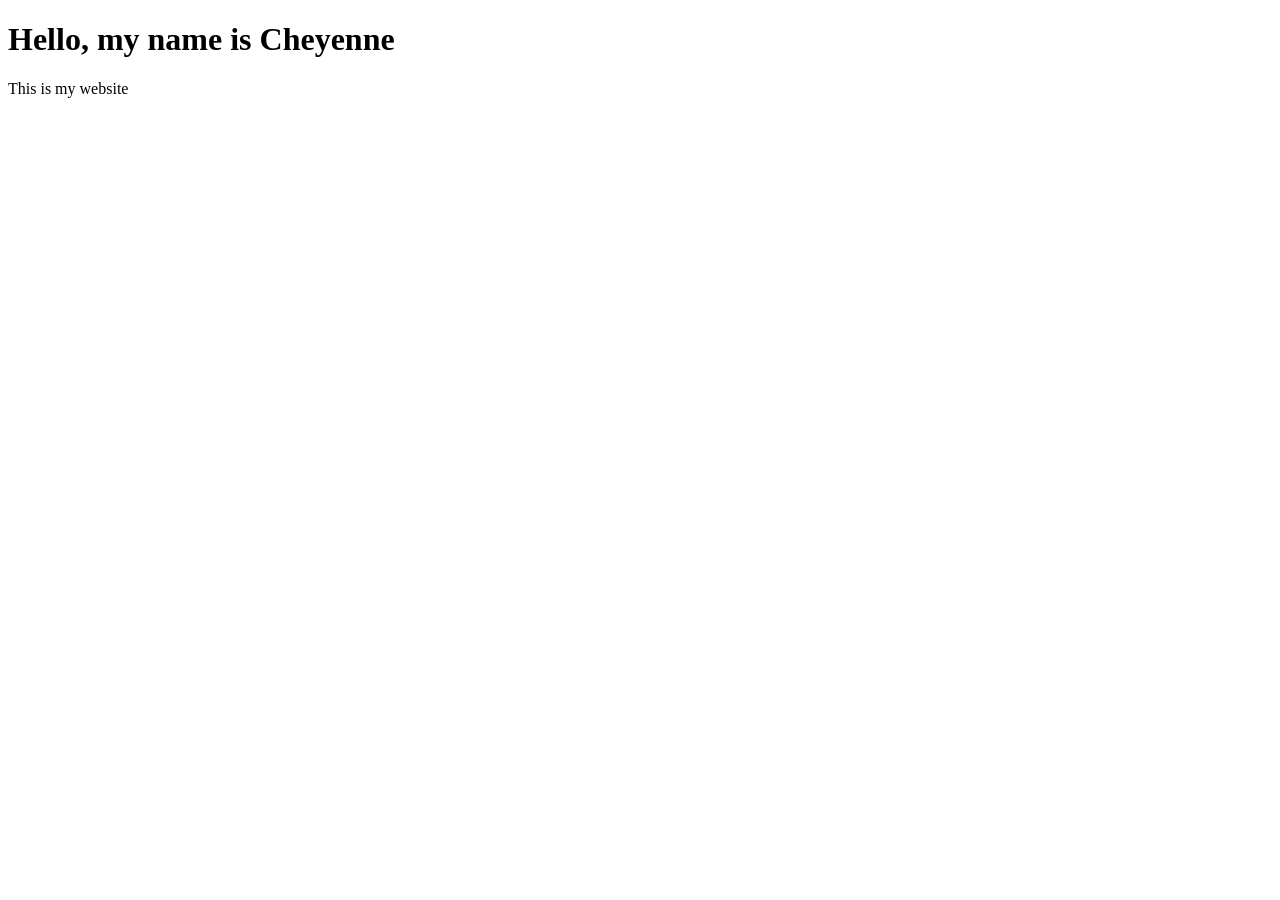
==== index.html @ dea726e3 "added index file" ====
<!DOCTYPE html>
<html lang="en">
<head>
    <meta charset="UTF-8">
    <meta name="viewport" content="width=device-width, initial-scale=1.0">
    <title>My First Website</title>
</head>
<body>
    <h1>Hello, my name is Cheyenne</h1>
    <p>This is my website</p>
</body>
</html>
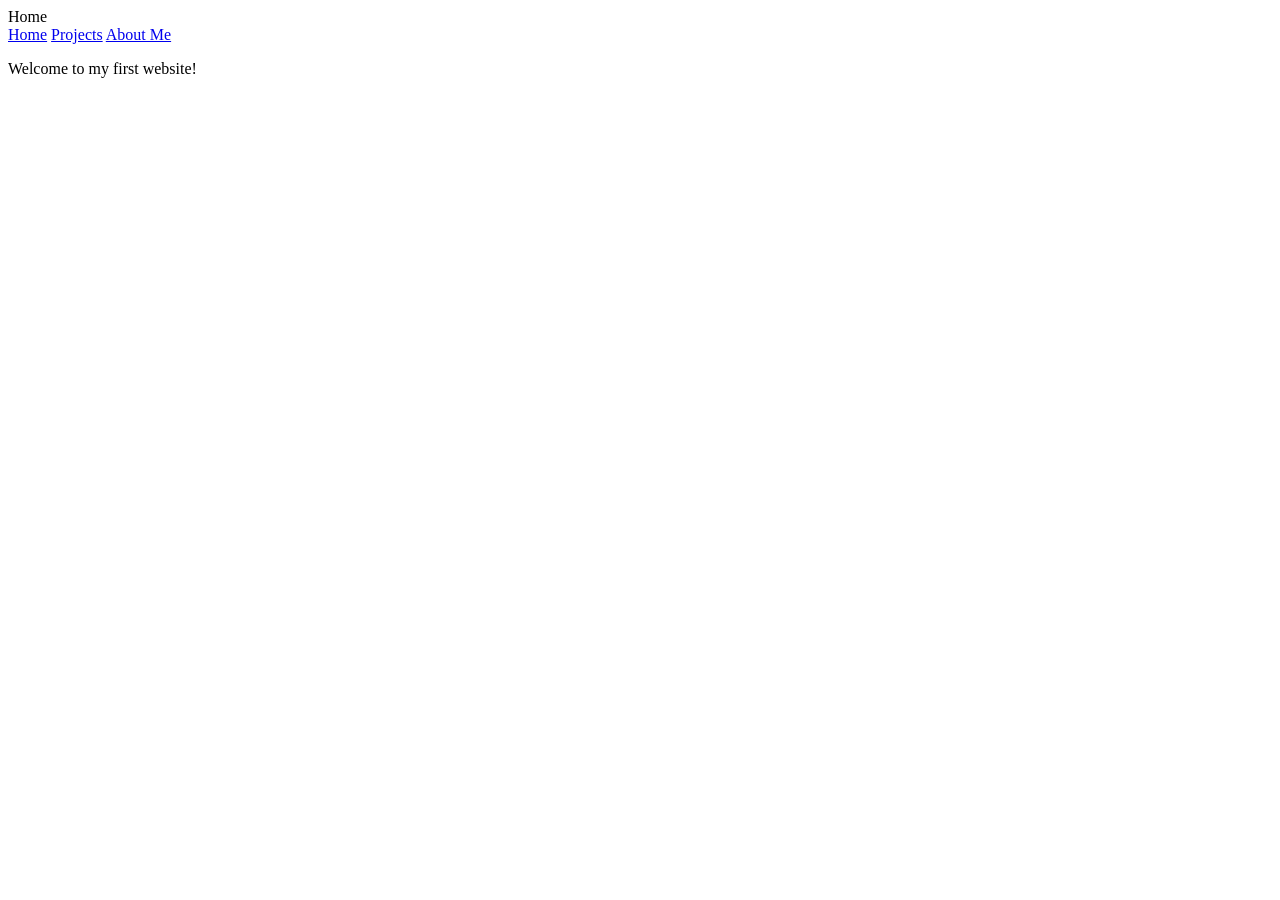
==== commit 3a742f27: "Revise index.html with new title and navigation Updated the title and added navigation links to the " ====
--- a/index.html
+++ b/index.html
@@ -1,12 +1,19 @@
 <!DOCTYPE html>
 <html lang="en">
-<head>
-    <meta charset="UTF-8">
-    <meta name="viewport" content="width=device-width, initial-scale=1.0">
-    <title>My First Website</title>
+ <head>
+       <link rel="stylesheet" href="style.css">
+<header> Home</header>
+    <title>Self Introduction Website Home</title>
 </head>
+<nav="Main Navigation">
+<div class="card">
+    <a href="index.html">Home</a>
+    <a href="projects.html">Projects</a>
+    <a href="about.html">About Me</a>
+</div>
+<p>Welcome to my first website!
+</p>
+</nav>
 <body>
-    <h1>Hello, my name is Cheyenne</h1>
-    <p>This is my website</p>
 </body>
-</html>+</html>
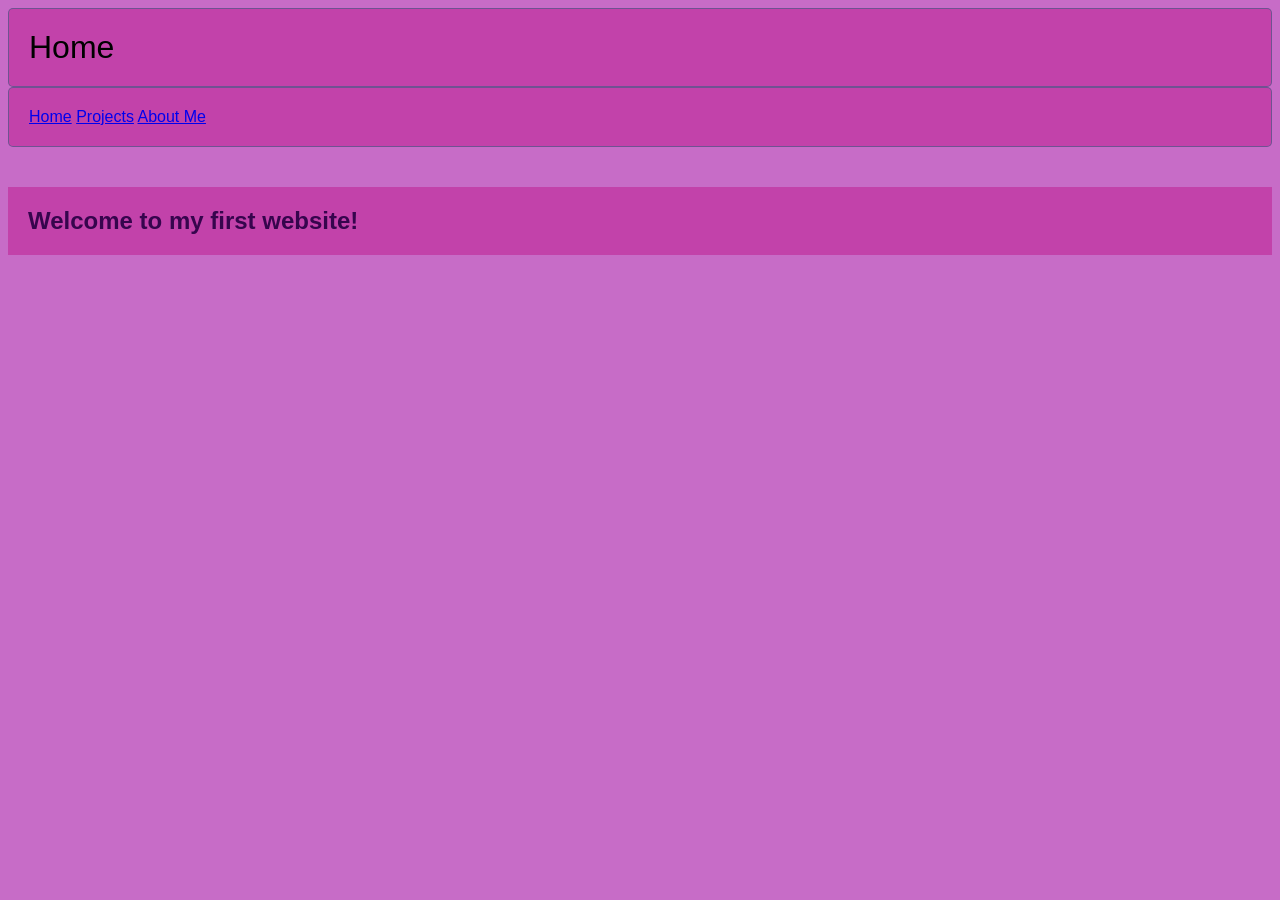
==== commit cf032693: "Fix HTML structure in index.html used wave and made changes to include h1" ====
--- a/index.html
+++ b/index.html
@@ -11,8 +11,10 @@
     <a href="projects.html">Projects</a>
     <a href="about.html">About Me</a>
 </div>
+<h1>
 <p>Welcome to my first website!
 </p>
+</h1>
 </nav>
 <body>
 </body>
--- a/style.css
+++ b/style.css
@@ -0,0 +1,62 @@
+body{
+    Background-color: #b948b9cc
+    ;
+}
+
+p{
+    color: #36054d;
+     background-color: #c23aa4d2;
+     padding: 20px;
+     font-size: 24px;
+     Font-family: Arial, sans-serif;
+}
+.card{
+    background-color: #c23aa4d2;
+    border: 1px solid #61558dda;
+    border-radius: 5px;
+    padding: 20px;
+    margin-bottom: 40px;
+    Font-family: Arial, sans-serif;
+}
+header{
+    font-size: 32px;
+    font-color: #36054d;
+    padding: 20px;
+    border: 1px solid #61558dda;
+    background-color: #c23aa4d2;
+    border-radius: 5px;
+    Font-family: Arial, sans-serif;
+}
+.main-nav{
+    background-color: #b42065cc;
+    padding: 240px;
+    Font-family: Arial, sans-serif;
+}
+ul{
+    list-style-type: disc;
+    background-color: #c23aa4d2;
+    padding-left: 20px;
+    border: 1px solid #61558dda;
+    font-size: 24px;
+    Font-family: Arial, sans-serif;
+}
+.project-grid{
+    display:grid;
+    grid-template-columns: repeat(3, 1fr);    
+    gap:16px;
+}
+@media(min-width:320px){
+    .project-grid{
+        grid-template-columns: repeat(1, 1fr);
+    }
+}
+@media (min-width:768px){
+    .project-grid{
+        grid-template-columns: repeat(2, 1fr);
+    }
+}
+@media (min-width:1200px){
+    .project-grid{
+        grid-template-columns: repeat(3, 1fr);
+    }
+}
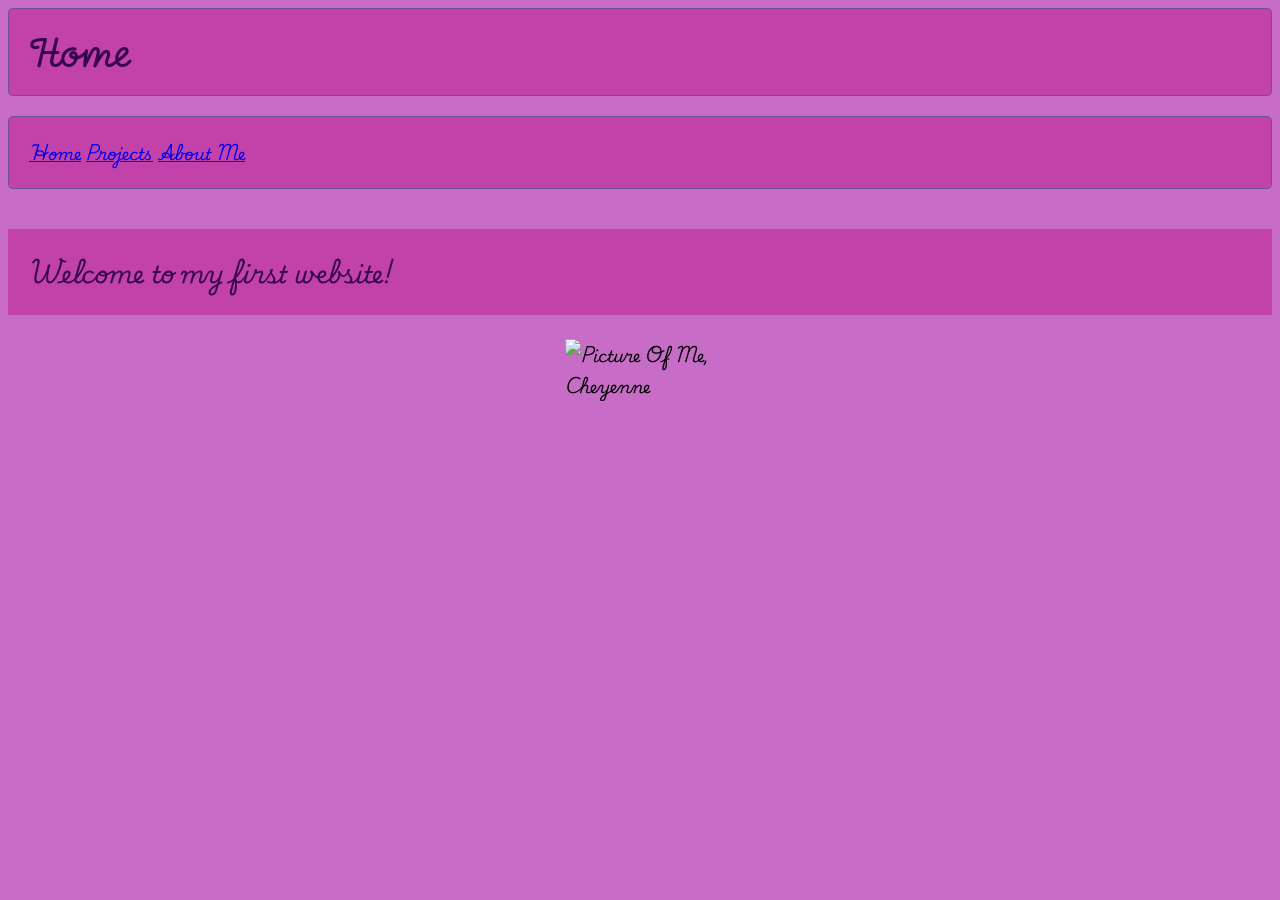
==== commit 8b36d32b: "Fix navigation markup and add image to index.html" ====
--- a/index.html
+++ b/index.html
@@ -5,17 +5,18 @@
 <header> Home</header>
     <title>Self Introduction Website Home</title>
 </head>
-<nav="Main Navigation">
+<body>
+<nav aria-label="Main Navigation">
 <div class="card">
     <a href="index.html">Home</a>
     <a href="projects.html">Projects</a>
     <a href="about.html">About Me</a>
 </div>
 <h1>
-<p>Welcome to my first website!
-</p>
+    <p>Welcome to my first website!
+</p> 
 </h1>
+<img src="myface.jpg" alt="Picture Of Me, Cheyenne">
 </nav>
-<body>
 </body>
 </html>
--- a/style.css
+++ b/style.css
@@ -1,6 +1,9 @@
+@import url('https://fonts.googleapis.com/css2?family=Momo+Signature&display=swap');
+@import url('https://fonts.googleapis.com/css2?family=Playwrite+TZ:wght@100..400&display=swap');
 body{
-    Background-color: #b948b9cc
-    ;
+    Background-color: #b948b9cc;
+    font-family: "Playwrite TZ", cursive;
+
 }
 
 p{
@@ -8,7 +11,7 @@
      background-color: #c23aa4d2;
      padding: 20px;
      font-size: 24px;
-     Font-family: Arial, sans-serif;
+     font-family: "Playwrite TZ", cursive;
 }
 .card{
     background-color: #c23aa4d2;
@@ -16,21 +19,26 @@
     border-radius: 5px;
     padding: 20px;
     margin-bottom: 40px;
-    Font-family: Arial, sans-serif;
+    Font-family: "Playwrite TZ", cursive;
 }
 header{
     font-size: 32px;
-    font-color: #36054d;
+    color: #36054d;
     padding: 20px;
+    margin-bottom: 20px;
     border: 1px solid #61558dda;
     background-color: #c23aa4d2;
     border-radius: 5px;
-    Font-family: Arial, sans-serif;
+    font-family:"Momo Signature", cursive; 
+}
+header h1{
+    font-size: 32px;
+    margin: 0;
 }
 .main-nav{
     background-color: #b42065cc;
     padding: 240px;
-    Font-family: Arial, sans-serif;
+    font-family: "Playwrite TZ", cursive;
 }
 ul{
     list-style-type: disc;
@@ -38,12 +46,16 @@
     padding-left: 20px;
     border: 1px solid #61558dda;
     font-size: 24px;
-    Font-family: Arial, sans-serif;
+    font-family: "Playwrite TZ", cursive;
 }
 .project-grid{
     display:grid;
     grid-template-columns: repeat(3, 1fr);    
     gap:16px;
+    list-style-position: inside;
+}
+#project-list{
+    border-radius: 8px;
 }
 @media(min-width:320px){
     .project-grid{
@@ -59,4 +71,11 @@
     .project-grid{
         grid-template-columns: repeat(3, 1fr);
     }
-}+}
+img {
+    display: block;
+    width: 150px;
+    max-width: 100%;
+    height: auto;
+    margin: 0 auto;
+}
